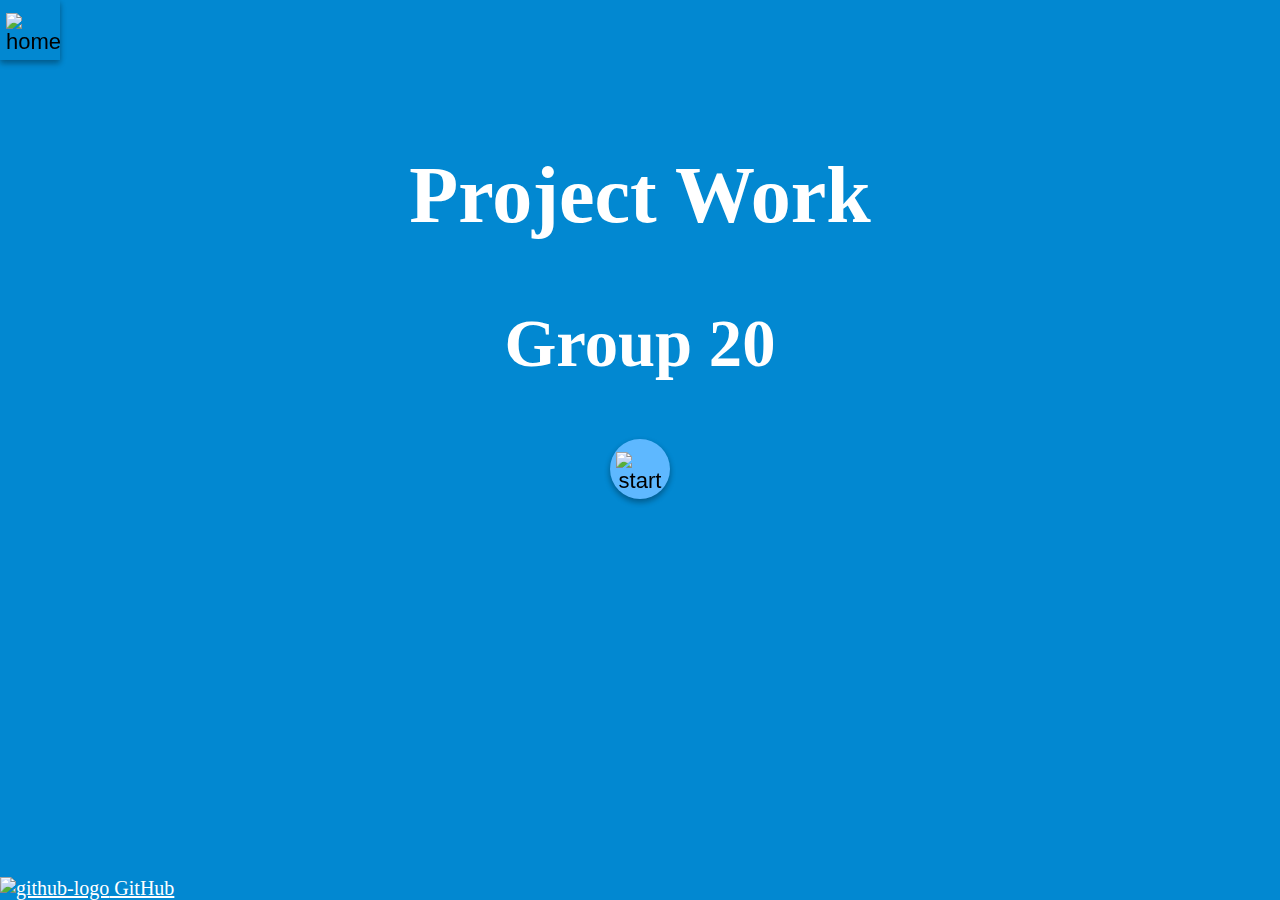
==== index.html @ d6a08ac2 "Add files via upload" ====
<!DOCTYPE html>
<html lang="en">
    <head>
        <meta charset="UTF-8">
        <meta name="viewport" content="width=device-width, initial-scale=1.0">
        <title>Project Work</title>
        <link rel="stylesheet" href="css/main.css">
    </head>
    <body>
        <div class="wrapper">
            <header class="header">
                <div class="minimal navbtn-container" style="opacity: 1;">
                    <button class="navbtn home" onclick="switchpage('page-home')">
                        <img class="navicon" src="img/home-24px.svg" alt="home">
                    </button>
                </div>
                <div class="full navbtn-container" style="opacity: 0;">
                    <button class="navbtn home" onclick="switchpage('page-home')">
                        <img class="navicon" src="img/home-24px.svg" alt="home">
                    </button>
                    <button class="navbtn back" onclick="switchpage('page-selector')">
                        <img class="navicon" src="img/arrow_back-24px.svg" alt="back">
                    </button>
                    <div class="navdd">
                        <button class="navbtn menu">
                            <img class="navicon" src="img/menu-24px.svg" alt="menu">
                            <label id="menucurrent">label</label>
                        </button>
                        <div class="navdd-content">
                            <button class="navbtn navdd-item" onclick="switchpage('page-1')"><img class="navicon" src="img/chevron_right-24px.svg" alt="page1">Base Converter</button>
                            <button class="navbtn navdd-item" onclick="switchpage('page-2')"><img class="navicon" src="img/chevron_right-24px.svg" alt="page2">Base Tables</button>
                            <button class="navbtn navdd-item" onclick="switchpage('page-3')"><img class="navicon" src="img/chevron_right-24px.svg" alt="page3">Combinatorics</button>
                            <button class="navbtn navdd-item" onclick="switchpage('page-4')"><img class="navicon" src="img/chevron_right-24px.svg" alt="page4">Boolean Tables</button>
                            <button class="navbtn navdd-item" onclick="switchpage('page-5')"><img class="navicon" src="img/chevron_right-24px.svg" alt="page5">Random Values</button>
                            <button class="navbtn navdd-item" onclick="switchpage('page-selector')"><img class="navicon" src="img/apps-24px.svg" alt="menu">Show Catalog</button>
                        </div>
                    </div>
                </div>
            </header>
            <main class="content">
                <br>
                <div class="container page-home" style="opacity: 1; display: block">
                    <br>
                    <center>
                        <h1>Project Work</h1>
                        <h1> <small> Group 20 <small> </h1>
                        <button class="navbtn startbtn" onclick="switchpage('page-selector')">
                            <img class="navicon" src="img/arrow_forward-24px.svg" alt="start">
                        </button>
                    </center>
                </div>
                <div class="container page-selector" style="opacity: 0; display: none">
                    <br>
                    <center>
                    <div class="wrap">
                        <div class="flex-item">
                            <button class="navbtn page-button" onclick="switchpage('page-1')">
                                <p>Base Converter</p>
                                <div class="description">
                                    <p>Tool to convert between Decimal, Binary, Octal, Hexadecimal numbers.</p>
                                </div>
                            </button>
                        </div>
                        <div class="flex-item">
                            <button class="navbtn page-button" onclick="switchpage('page-2')">
                                <p>Base Tables</p>
                                <div class="description">
                                    <p>Tool to generate conversion tables.</p>
                                </div>
                            </button>
                        </div>
                        <div class="flex-item">
                            <button class="navbtn page-button" onclick="switchpage('page-3')">
                                <p>Combinatorics</p>
                                <div class="description">
                                    <p> Calculator for combinations and permutations. Optionally supports replacement.</p>
                                </div>
                            </button>
                        </div>
                        <div class="flex-item">
                            <button class="navbtn page-button" onclick="switchpage('page-4')">
                                <p>Boolean Tables</p>
                                <div class="description">
                                    <p>Tool to generate boolean tables for basic logic gates.</p>
                                </div>
                            </button>
                        </div>
                        <div class="flex-item">
                            <button class="navbtn page-button" onclick="switchpage('page-5')">
                                <p>Random Values</p>
                                <div class="description">
                                    <p>Randomly generates numbers according to options specified.</p>
                                </div>
                            </button>
                        </div>
                    </div>
                    </center>
                </div>
                <div class="container page-1" title="Base Converter" style="opacity: 0; display: none">
                    <center>
                    <br>
                    <h2>Base Converter</h2>
                    <form>
                    <div class="wrap">
                        <div class="flex-item">
                            <input type="text" id="value"><br>
                            <select name="valuebase" id="valuebase" onchange="triggerBaseConverter()">
                                <option value="10">Decimal</option>
                                <option value="2">Binary</option>
                                <option value="8">Octal</option>
                                <option value="16">Hexadecimal</option>
                            </select>
                        </div>
                        <div class="flex-item">
                            <h2>&#8594;</h2>
                        </div>
                        <div class="flex-item">
                            <input type="text" id="result" disabled><br>
                            <select name="resultbase" id="resultbase" onchange="triggerBaseConverter()">
                                <option value="10">Decimal</option>
                                <option value="2">Binary</option>
                                <option value="8">Octal</option>
                                <option value="16">Hexadecimal</option>
                            </select>
                        </div>
                    </div>
                    </form>
                    </div>
                    </center>
                </div>
                <div class="container page-2" title="Base Tables" style="opacity: 0; display: none">
                    <center>
                    <h2>Base Tables</h2>
                    <button class="navbtn stdbtn" onclick="openoverlay()">Generate</button>
                    <div class="overlay">
                        <button class="navbtn close" onclick="closeoverlay()">
                            <img class="navicon" src="img/arrow_back-24px.svg" alt="back">
                        </button>
                        <table id="basetable">
                        </table>
                    </div>
                    </center>
                </div>
                <div class="container page-3" title="Combinatorics" style="opacity: 0; display: none">
                    <center>
                    <h2>Combinatorics</h2>
                    <div class="wrap">
                    <div class="flex-item" style="flex-shrink: 1" >
                        <input type="radio" name="type" value="combinations" checked="checked" onchange="combinatoricsChangeMode()">
                        Combinations <br>
                        <input type="radio" name="type" value="permutations" onchange="combinatoricsChangeMode()"> Permutations <br>
                        <input type="checkbox" name="replacement" id="replacement" disabled> Replacement
                    </div>
                    <div class="flex-item">
                        <input type="text" name="n" id="n" placeholder="N"> <br>
                        <input type="text" name="k" id="k" placeholder="K"> <br>
                    </div>
                    <div class="flex-item">
                        <button class="navbtn stdbtn" onclick="combinatoricsCalculate()">Calculate</button>
                        <br>
                        <div id="combinatoricsresult" style="color: #fff; font-size: 20px;"></div>
                    </div>
                    </div>
                </center>
                </div>
                <div class="container page-4" title="Boolean Tables" style="opacity: 0; display: none">
                    <center>
                    <h2>Boolean Tables</h2>
                    <select name="booleanoperation" id="booleanoperation" onchange="generateBooleanTable()" style="width: 50%; font-size: 20px;">
                        <option value="collapse">...</option>
                        <option value="and">AND</option>
                        <option value="nand">NAND</option>
                        <option value="or">OR</option>
                        <option value="nor">NOR</option>
                        <option value="xor">XOR</option>
                        <option value="xnor">XNOR</option>
                    </select>
                    <table id="booleantable" style="font-size: 20px; color: #fff;"></table>
                    </center>
                </div>
                <div class="container page-5" title="Random Values" style="opacity: 0; display: none">
                    <center>
                    <h2>Random Values</h2>
                    <div class="wrap">
                    <div class="flex-item">
                        <input type="radio" name="numbermode" value="integer" checked="checked"> Integers <br>
                        <input type="radio" name="numbermode" value="float"> Floats <br>
                    </div>
                    <div class="flex-item">
                        <input type="text" name="randomstart" id="randomstart" placeholder="Minimum Value"> <br>
                        <input type="text" name="randomstop" id="randomstop" placeholder="Maximum Value"> <br>
                        <input type="text" name="randomamount" id="randomamount" placeholder="Amount"> <br>
                    </div>
                    <div class="flex-item">
                        <button class="navbtn stdbtn" onclick="randomGenerate()">Generate</button>
                    </div>
                    <table id="randomtable" style="color: #fff; font-size: 20px;"></table>
                    </div>
                    </center>
                </div>
            </main>
            <footer class="footer">
                    <a class="github" href="https://github.com/henrikkurkela/DevBasicSkills2019-20">
                        <img src="img/GitHub-Mark-Light-32px.png" alt="github-logo" height="20px" width="20px">
                        GitHub
                    </a>
            </footer>
        </div>
    </body>
    <script src="js/pageswitcher.js"></script>
    <script src="js/baseconverter.js"></script>
    <script src="js/basetable.js"></script>
    <script src="js/combinatorics.js"></script>
    <script src="js/booleantable.js"></script>
    <script src="js/randomnumbers.js"></script>
</html>
---- css/main.css ----
html, body {
    position: absolute;
    top: 0;
    bottom: 0;
    left: 0;
    right: 0;
    padding: 0;
    margin: 0;
    background-color: #0288d1;
}

h1 {
    font-size: 500%;
    color: #fff;
}

h2 {
    font-size: 250%;
    color: #fff;
}

.header {
    display: inline;
}

.full {
    display: none;
   -webkit-transition: opacity .5s;
   -moz-transition: opacity .5s;
   -o-transition: opacity .5s;
   transition: opacity .5s;
}

.minimal {
    display: inline;
    transition: height .5s, width .5s, padding .5s, visibility .5s, opacity 0.5s ease-out;
   -webkit-transition: opacity .5s;
   -moz-transition: opacity .5s;
   -o-transition: opacity .5s;
   transition: opacity .5s;
}

.navbtn {
    background-color: #5eb8ff;
    width: 60px;
    height: 60px;
    border-radius: 0%;
    border: none;
    outline: none;
    overflow: hidden;
    box-shadow: 0 3px 6px rgba(0,0,0,0.16), 0 3px 6px rgba(0,0,0,0.23);
    color: #000;
    font-size: 22px;
    transform: translate3d(0, 0, 0);
}

.navicon {
    position: relative;
    top: 4px;
}

.navbtn:active:after {
    transform: scale(0,0);
    opacity: .2;
    transition: 0s;
}

.navbtn:hover {
    background-color: #0288d1;
    transition: .5s;
}
.navbtn:after {
    content: "";
    display: block;
    position: absolute;
    width: 100%;
    height: 100%;
    top: 0;
    left: 0;
    pointer-events: none;
    background-image: radial-gradient(circle, #000 10%, transparent 10.01%);
    background-repeat: no-repeat;
    background-position: 50%;
    transform: scale(10,10);
    opacity: 0;
    transition: transform .5s, opacity .5s;
}

.navdd {
    position: relative;
    display: inline-block;
}

.menu {
    width: 300px;
}

.navdd-content {
    display: none;
    position: absolute;
    background-color: #5eb8ff;
    width: 300px;
    box-shadow: 0px 8px 16px 0px rgba(0,0,0,0.2);
    z-index: 0;
}

.navdd-item {
    background-color: #5eb8ff;
    width: 300px;
    border-radius: 0%;
    box-shadow: 0 0 0 0;
}

.navdd-item:hover {
    background-color: #0288d1;
    transition: .5s;
}

.navdd:hover .navdd-content {
    display: block;
}

.startbtn {
    background-color: #5eb8ff;
    border-radius: 100%;
}

.footer {
    position: absolute;
    bottom: 0;
    background-color: #0288d1;
    text-align: center
}

.github {
    color: #fff;
    height: 20px;
    width: 20px;
    text-emphasis: none;
    font-size: 20px;
}

.github:hover {
    color: #5eb8ff;
    transition: .5s;
}

.content {
    background-color: #0288d1;
    height: 80%;
    padding-bottom: 10%;
}

.wrap {
    display: flex;
    flex-wrap: wrap;
    width: 80%;
}

.flex-item {
    flex: 1 0 25%;
    background-color: #0288d1;
    margin: 5px;
    height: 250px;
    padding: 10px;
}

.description {
    display: none;
    position: relative;
    color: #fff;
}

.flex-item:hover .description {
    display: inherit;
}

.flex-item:hover .page-button {
    background-color: #0288d1;
    transition: .5s;
}

.flex-item:hover {
    background-color: #0288d1;
    transition: .5s;
}

.page-button {
    width: 100%;
    height: 100%;
    box-shadow: 0px 8px 16px 0px rgba(0,0,0,0.2);
    padding: 10px;
    border-radius: 10px;
}

.container {
   -webkit-transition: opacity .5s;
   -moz-transition: opacity .5s;
   -o-transition: opacity .5s;
   transition: opacity .5s;
}

form {
    width: 60%;
    margin: 45px auto;
}

input, textarea {
  background-color: #5eb8ff;
  color: #fff;
  font-size: 18px;
  padding: 10px 10px 10px 5px;
  display: block;
  width: 100%;
  border: none;
  border-radius: 0;
  border-bottom: 2px solid #fff;
}

input:focus {
    outline: none;
}

select {
    width: 110%;
    padding: 10px 10px 10px 5px;
    font-size: 18px;
    border: none;
    display: block;
    border-radius: 0;
    background: #fff;
    color: #000;
}

.stdbtn {
    width: 100px;
    border-radius: 10px;
}

.close {
    top: 1px;
    left: 1px;
    position: absolute;
}

.overlay {
    position: absolute;
    display: none;
    width: 100%;
    height: 100%; 
    top: 0;
    left: 0;
    right: 0;
    bottom: 0;
    background-color: #0288d1;
    z-index: 2;
    cursor: pointer;
  }
  
#basetable {
    background-color: #0288d1;
    color: #fff;
}

input[type=radio] {
    border: 0px;
    width: 100%;
    height: 2em;
}

input[type=checkbox] {
    border: 0px;
    width: 100%;
    height: 2em;
}

::placeholder {
    color: #fff;
}
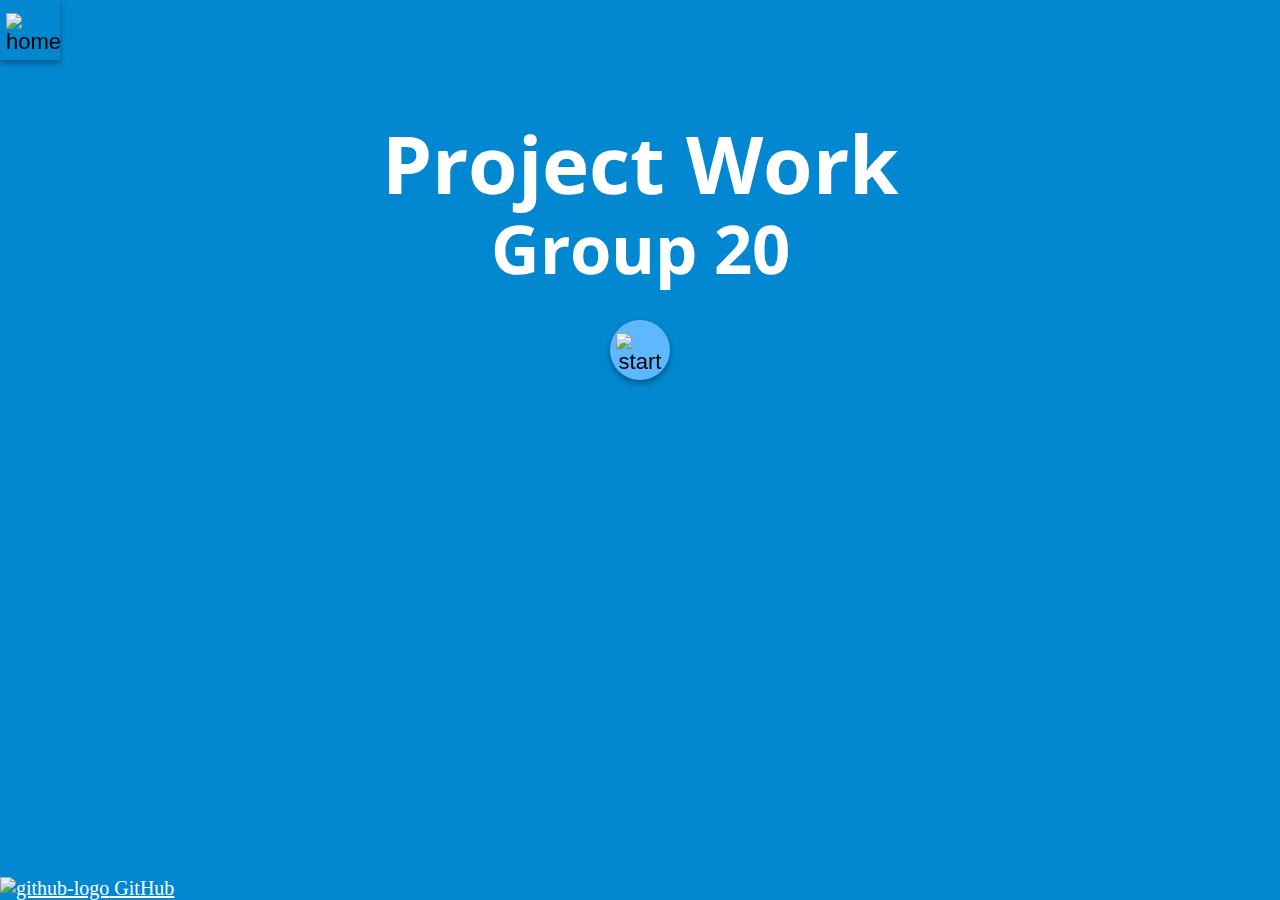
==== commit d738e3ba: "Made arrow rotate when in portrait, new checkbox & radio style, adjust font color etc." ====
--- a/index.html
+++ b/index.html
@@ -5,6 +5,7 @@
         <meta name="viewport" content="width=device-width, initial-scale=1.0">
         <title>Project Work</title>
         <link rel="stylesheet" href="css/main.css">
+        <link rel="stylesheet" type="text/css" href="//fonts.googleapis.com/css?family=Open+Sans" />
     </head>
     <body>
         <div class="wrapper">
@@ -112,7 +113,9 @@
                             </select>
                         </div>
                         <div class="flex-item">
-                            <h2>&#8594;</h2>
+                            <div class="arrow">
+                                <h2>&#8594;</h2>
+                            </div>
                         </div>
                         <div class="flex-item">
                             <input type="text" id="result" disabled><br>
@@ -132,7 +135,7 @@
                     <center>
                     <h2>Base Tables</h2>
                     <button class="navbtn stdbtn" onclick="openoverlay()">Generate</button>
-                    <div class="overlay">
+                    <div class="overlay" style="font-size: large;">
                         <button class="navbtn close" onclick="closeoverlay()">
                             <img class="navicon" src="img/arrow_back-24px.svg" alt="back">
                         </button>
@@ -142,22 +145,43 @@
                     </center>
                 </div>
                 <div class="container page-3" title="Combinatorics" style="opacity: 0; display: none">
-                    <center>
+                <center>
                     <h2>Combinatorics</h2>
                     <div class="wrap">
                     <div class="flex-item" style="flex-shrink: 1" >
-                        <input type="radio" name="type" value="combinations" checked="checked" onchange="combinatoricsChangeMode()">
-                        Combinations <br>
-                        <input type="radio" name="type" value="permutations" onchange="combinatoricsChangeMode()"> Permutations <br>
-                        <input type="checkbox" name="replacement" id="replacement" disabled> Replacement
+                            <div style="font-size: medium; color: #fff;">
+                                <label class="radio-button">
+                                    <input type="radio" name="type" value="combinations" checked="checked" onchange="combinatoricsChangeMode()">
+                                    <span class="label-visible">
+                                        <span class="fake-radiobutton"></span>
+                                        Combinations
+                                    </span>
+                                </label>
+                                <label class="radio-button">
+                                    <input type="radio" name="type" value="permutations" onchange="combinatoricsChangeMode()">
+                                    <span class="label-visible">
+                                        <span class="fake-radiobutton"></span>
+                                        Permutations
+                                    </span>
+                                </label>
+                                <label class="checkbox">
+                                    <input type="checkbox" name="replacement" id="replacement" disabled>
+                                    <span class="label-visible">
+                                        <span class="fake-checkbox"></span>
+                                        Replacement
+                                    </span>
+                                </label>
+                            </div>
                     </div>
                     <div class="flex-item">
                         <input type="text" name="n" id="n" placeholder="N"> <br>
                         <input type="text" name="k" id="k" placeholder="K"> <br>
                     </div>
-                    <div class="flex-item">
+                    <div class="flex-item" style="color: #fff; font-size: 20px;">
                         <button class="navbtn stdbtn" onclick="combinatoricsCalculate()">Calculate</button>
                         <br>
+                        Output:
+                        <br>
                         <div id="combinatoricsresult" style="color: #fff; font-size: 20px;"></div>
                     </div>
                     </div>
@@ -166,7 +190,7 @@
                 <div class="container page-4" title="Boolean Tables" style="opacity: 0; display: none">
                     <center>
                     <h2>Boolean Tables</h2>
-                    <select name="booleanoperation" id="booleanoperation" onchange="generateBooleanTable()" style="width: 50%; font-size: 20px;">
+                    <select class="selectfull" name="booleanoperation" id="booleanoperation" onchange="generateBooleanTable()" style="width: 25%; font-size: 20px;">
                         <option value="collapse">...</option>
                         <option value="and">AND</option>
                         <option value="nand">NAND</option>
@@ -183,18 +207,35 @@
                     <h2>Random Values</h2>
                     <div class="wrap">
                     <div class="flex-item">
-                        <input type="radio" name="numbermode" value="integer" checked="checked"> Integers <br>
-                        <input type="radio" name="numbermode" value="float"> Floats <br>
+                        <div style="font-size: medium; color: #fff;">
+                        <label class="radio-button">
+                            <input type="radio" name="numbermode" value="integer" checked="checked">
+                            <span class="label-visible">
+                                <span class="fake-radiobutton"></span>
+                                Integers
+                            </span>
+                        </label>
+                        <label class="radio-button">
+                            <input type="radio" name="numbermode" value="float">
+                            <span class="label-visible">
+                                <span class="fake-radiobutton"></span>
+                                Floats
+                                </span>
+                        </label>
+                        </div>
                     </div>
                     <div class="flex-item">
                         <input type="text" name="randomstart" id="randomstart" placeholder="Minimum Value"> <br>
                         <input type="text" name="randomstop" id="randomstop" placeholder="Maximum Value"> <br>
                         <input type="text" name="randomamount" id="randomamount" placeholder="Amount"> <br>
                     </div>
-                    <div class="flex-item">
+                    <div class="flex-item" style="color: #fff; font-size: 20px;">
                         <button class="navbtn stdbtn" onclick="randomGenerate()">Generate</button>
-                    </div>
-                    <table id="randomtable" style="color: #fff; font-size: 20px;"></table>
+                        <br>
+                        Output:
+                        <br>
+                        <table id="randomtable" style="color: #fff; font-size: 20px;"></table>
+                    </div>
                     </div>
                     </center>
                 </div>
--- a/css/main.css
+++ b/css/main.css
@@ -1,3 +1,6 @@
+/*Set fonts*/
+h1 { font-family: "Open Sans"; font-size: 24px; font-style: normal; font-variant: normal; font-weight: 700; line-height: 26.4px; } h3 { font-family: "Open Sans"; font-size: 14px; font-style: normal; font-variant: normal; font-weight: 700; line-height: 15.4px; } p { font-family: "Open Sans"; font-size: 14px; font-style: normal; font-variant: normal; font-weight: 400; line-height: 20px; } blockquote { font-family: "Open Sans"; font-size: 21px; font-style: normal; font-variant: normal; font-weight: 400; line-height: 30px; } pre { font-family: "Open Sans"; font-size: 13px; font-style: normal; font-variant: normal; font-weight: 400; line-height: 18.5714px; }
+
 html, body {
     position: absolute;
     top: 0;
@@ -7,6 +10,7 @@
     padding: 0;
     margin: 0;
     background-color: #0288d1;
+	font-family: Product Sans;
 }
 
 h1 {
@@ -25,19 +29,19 @@
 
 .full {
     display: none;
-   -webkit-transition: opacity .5s;
-   -moz-transition: opacity .5s;
-   -o-transition: opacity .5s;
-   transition: opacity .5s;
+   -webkit-transition: opacity 1s;
+   -moz-transition: opacity 1s;
+   -o-transition: opacity 1s;
+   transition: opacity 1s;
 }
 
 .minimal {
     display: inline;
-    transition: height .5s, width .5s, padding .5s, visibility .5s, opacity 0.5s ease-out;
-   -webkit-transition: opacity .5s;
-   -moz-transition: opacity .5s;
-   -o-transition: opacity .5s;
-   transition: opacity .5s;
+    transition: height 1s, width 1s, padding 1s, visibility 1s, opacity 0.5s ease-out;
+   -webkit-transition: opacity 1s;
+   -moz-transition: opacity 1s;
+   -o-transition: opacity 1s;
+   transition: opacity 1s;
 }
 
 .navbtn {
@@ -67,7 +71,7 @@
 
 .navbtn:hover {
     background-color: #0288d1;
-    transition: .5s;
+    transition: 1s;
 }
 .navbtn:after {
     content: "";
@@ -83,7 +87,7 @@
     background-position: 50%;
     transform: scale(10,10);
     opacity: 0;
-    transition: transform .5s, opacity .5s;
+    transition: transform 1s, opacity 1s;
 }
 
 .navdd {
@@ -113,7 +117,7 @@
 
 .navdd-item:hover {
     background-color: #0288d1;
-    transition: .5s;
+    transition: 1s;
 }
 
 .navdd:hover .navdd-content {
@@ -142,7 +146,7 @@
 
 .github:hover {
     color: #5eb8ff;
-    transition: .5s;
+    transition: 1s;
 }
 
 .content {
@@ -177,12 +181,12 @@
 
 .flex-item:hover .page-button {
     background-color: #0288d1;
-    transition: .5s;
+    transition: 1s;
 }
 
 .flex-item:hover {
     background-color: #0288d1;
-    transition: .5s;
+    transition: 1s;
 }
 
 .page-button {
@@ -191,13 +195,14 @@
     box-shadow: 0px 8px 16px 0px rgba(0,0,0,0.2);
     padding: 10px;
     border-radius: 10px;
+    font-size: large;
 }
 
 .container {
-   -webkit-transition: opacity .5s;
-   -moz-transition: opacity .5s;
-   -o-transition: opacity .5s;
-   transition: opacity .5s;
+   -webkit-transition: opacity 1s;
+   -moz-transition: opacity 1s;
+   -o-transition: opacity 1s;
+   transition: opacity 1s;
 }
 
 form {
@@ -213,6 +218,7 @@
   display: block;
   width: 100%;
   border: none;
+  float: left;
   border-radius: 0;
   border-bottom: 2px solid #fff;
 }
@@ -222,19 +228,28 @@
 }
 
 select {
-    width: 110%;
+    width: 100%;
     padding: 10px 10px 10px 5px;
     font-size: 18px;
-    border: none;
+    border: 0;
     display: block;
     border-radius: 0;
-    background: #fff;
-    color: #000;
+    background: #0288d1;
+    color: #fff;
+    outline: 1px #0288d1;
+    border-left: 2px solid #fff;
+}
+
+.selectfull {
+    border-top: 2px solid #fff;
 }
 
 .stdbtn {
-    width: 100px;
-    border-radius: 10px;
+    width: 120px;
+    border-radius: 0px;
+    border-left: 2px solid #fff;
+    border-top: 2px solid #fff;
+    color: #fff;
 }
 
 .close {
@@ -262,18 +277,89 @@
     color: #fff;
 }
 
-input[type=radio] {
-    border: 0px;
-    width: 100%;
-    height: 2em;
-}
-
-input[type=checkbox] {
-    border: 0px;
-    width: 100%;
-    height: 2em;
-}
-
 ::placeholder {
     color: #fff;
+}
+
+@media (max-aspect-ratio: 1/1) {
+    .wrap {
+        flex-direction: column;
+    }
+    .arrow {
+        transform: rotate(90deg);
+    }
+}
+
+.radio-button,
+.checkbox {
+    position: relative;
+    margin: 20px 0;
+}
+.checkbox { 
+    display: block;
+    margin: 20px 50%+40px;
+}
+
+.radio-button input,
+.checkbox input {
+  position: absolute;
+  margin: 5px;
+  padding: 0;
+  visibility: hidden;
+}
+.radio-button .label-visible,
+.checkbox .label-visible {
+  margin-left: 2em;
+  margin-bottom: 0;
+}
+
+.fake-radiobutton {
+  position: absolute;
+  display: block;
+  top: 0;
+  left: 3px;
+  width: 20px;
+  height: 20px;
+  background-color: #fff;
+}
+.fake-checkbox {
+  position: absolute;
+  display: block;
+  top: 18px;
+  left: -30px;
+  width: 20px;
+  height: 20px;
+  background-color: #fff;
+}
+.fake-radiobutton:after {
+  content: "";
+  display: none;
+  position: absolute;
+  top: 50%;
+  left: 50%;
+  width: 16px;
+  height: 16px;
+  background: #0288d1;
+  transform: translateX(-50%) translateY(-50%);
+}
+.fake-checkbox:after {
+  content: "";
+  display: none;
+  position: absolute;
+  top: 50%;
+  left: 50%;
+  width: 16px;
+  height: 16px;
+  background: #0288d1;
+  transform: translateX(-50%) translateY(-50%);
+}
+
+.fake-radiobutton { border-radius: 0%; }
+.fake-radiobutton:after { border-radius: 0%; }
+
+input[type="radio"]:checked + span .fake-radiobutton:after,
+input[type="checkbox"]:checked + span .fake-checkbox:after { display: block; }
+
+.wid100 {
+    width: 100px;
 }